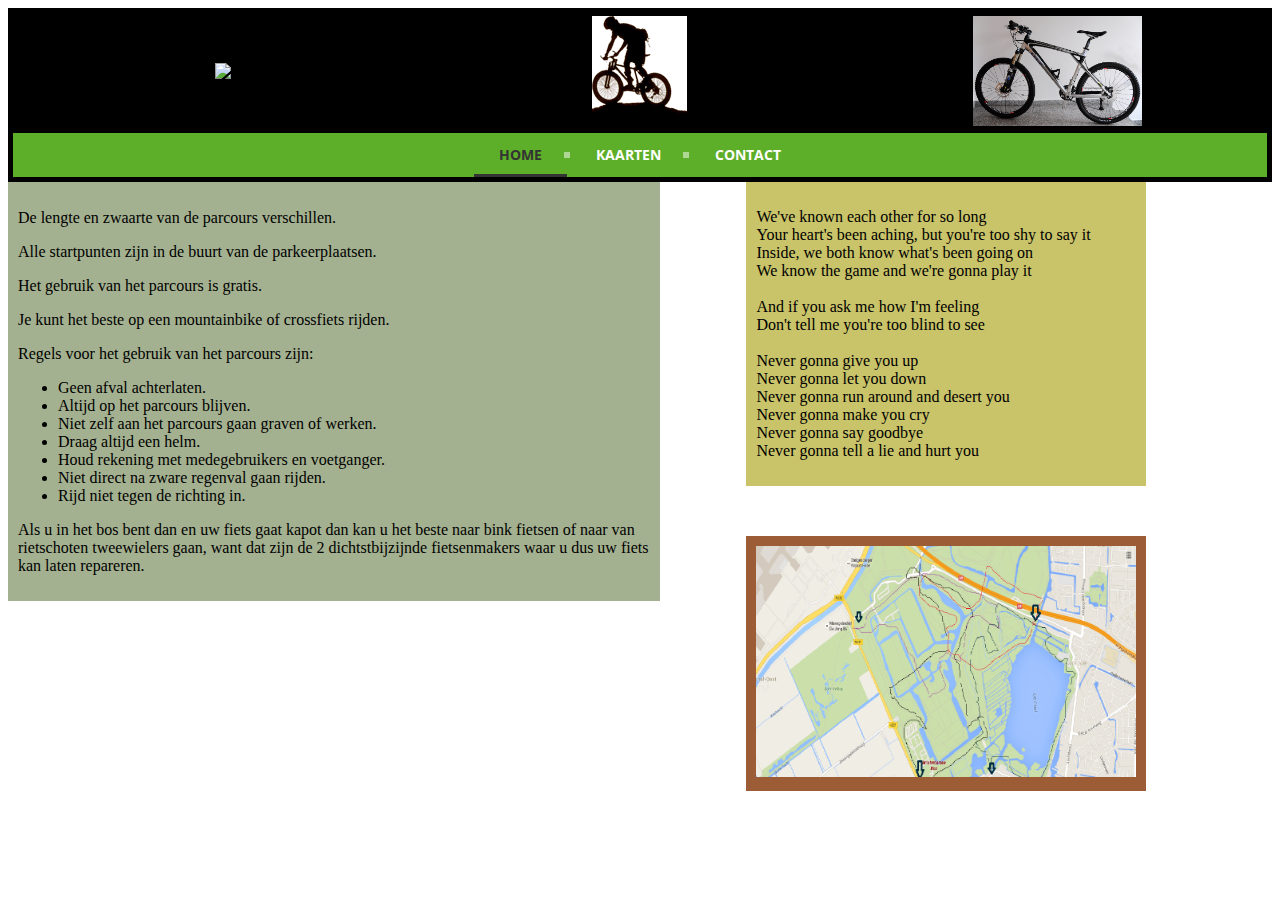
==== index.html @ 2832fa65 "Update index.html" ====
<!DOCTYPE HTML>
<html>
<head>
  <title>Home</title>
  <link rel="stylesheet" type="text/css" href="styles/corrected.css">
  <link rel="stylesheet" type="text/css" href="styles/cssmenu.css">
  <link rel="stylesheet" type="text/css" href="styles/mobile.css">
</head>
<body>
  <!-- On days like these... kids like you... should be burning in hell! wat aardig van jou =====>>Valentijn Vermeij<<===== -->
<header>
  <table class=menu>
    <tr>
      <td class=menu><img src="images/mtb1.png" class=head></td>
      <td class=menu><img src="images/logo.png" class=head></td>
      <td class=menu><img src="images/mtb2.png" class=head></td>
    </tr>
  </table>
  <div id='cssmenu'>
<ul>
   <li class='active'><a href='index.html'><span>Home</span></a></li>
   <li><a href='maps.html'><span>Kaarten</span></a></li>
   <li class='last'><a href='contact.html'><span>Contact</span></a></li>
</ul>
</div>
</header>
<article>
  <p class=large>
<p>De lengte en zwaarte van de parcours verschillen.</p>
<p>Alle startpunten zijn in de buurt van de parkeerplaatsen.</p>
<p>Het gebruik van het parcours is gratis.</p>
<p>Je kunt het beste op een mountainbike of crossfiets rijden.</p>
<p>Regels voor het gebruik van het parcours zijn:</p>
<ul>
<li>Geen afval achterlaten.</li>
<li>Altijd op het parcours blijven.</li>
<li>Niet zelf aan het parcours gaan graven of werken.</li>
<li>Draag altijd een helm.</li>
<li>Houd rekening met medegebruikers en voetganger.</li>
<li>Niet direct na zware regenval gaan rijden.</li>
<li>Rijd niet tegen de richting in.</li>
</ul>
<p>Als u in het bos bent dan en uw fiets gaat kapot dan kan u het beste naar bink fietsen of naar van rietschoten tweewielers gaan, want dat zijn de 2 dichtstbijzijnde fietsenmakers waar u dus uw fiets kan laten repareren.</p>

  </p>
</article>
<section class=boven>
  <p class=normal>
We've known each other for so long<br>
Your heart's been aching, but you're too shy to say it<br>
Inside, we both know what's been going on<br>
We know the game and we're gonna play it<br>
<br>
And if you ask me how I'm feeling<br>
Don't tell me you're too blind to see<br>
<br>
Never gonna give you up<br>
Never gonna let you down<br>
Never gonna run around and desert you<br>
Never gonna make you cry<br>
Never gonna say goodbye<br>
Never gonna tell a lie and hurt you<br>
  </p>
</section>
<section class=onder>
  <img src="images/routekaart.png" alt="sinaasappel" class=map>
</section>
</body>
</html>
---- styles/corrected.css ----
/* ======================fonts============================== */
p.large{font-family:verdana;font-size:13pt;font-color:#000000;}
p.normal{font-family:verdana;font-size:12pt;font-color:#000000;}
p.small{font-family:verdana;font-size:10pt;font-color:#000000;}
/* =======================images============================= */
img.map{max-width:100%;}
img.head{height:110px;}
/* =======================table============================== */
td.menu{width:33%;vertical-align:inherit;}
table.menu{width:100%;}
/* =======================layout==============================*/
header{background-color:black;color:white;text-align:center;padding:5px;}
body{background-image: url("https://raw.githubusercontent.com/nasserievermeij/koffiefonds/gh-pages/images/background.jpg");background-size:cover;}
section.boven{width:30%;float:right;padding:10px;margin-right:10%;margin-bottom:50px;background-color:#C9C369;}
section.onder{width:30%;float:right;padding:10px;margin-right:10%;margin-bottom:50px;background-color:#9C5C36;}
article{width:50%;float:left;padding:10px;margin-right:15px;background-color:#A4B190;}
footer{background-color:#402020;color:white;clear:both;text-align:center;padding:5px;}
/* ======================maps================================= */
table.maps{width:100%;}
tr.maps{width:100%;height:30px;}
td.maps{background-color:#79B777;width:35%;padding:8px;}
td.tussen{width:10%;height:20px;}
---- styles/cssmenu.css ----
@import url(http://fonts.googleapis.com/css?family=Open+Sans:700);
#cssmenu {
  background: #5DAE28;
  width: auto;
}
#cssmenu ul {
  list-style: none;
  margin: 0;
  padding: 0;
  line-height: 1;
  display: block;
  zoom: 1;
}
#cssmenu ul:after {
  content: " ";
  display: block;
  font-size: 0;
  height: 0;
  clear: both;
  visibility: hidden;
}
#cssmenu ul li {
  display: inline-block;
  padding: 0;
  margin: 0;
}
#cssmenu.align-right ul li {
  float: right;
}
#cssmenu.align-center ul {
  text-align: center;
}
#cssmenu ul li a {
  color: #ffffff;
  text-decoration: none;
  display: block;
  padding: 15px 25px;
  font-family: 'Open Sans', sans-serif;
  font-weight: 700;
  text-transform: uppercase;
  font-size: 14px;
  position: relative;
  -webkit-transition: color .25s;
  -moz-transition: color .25s;
  -ms-transition: color .25s;
  -o-transition: color .25s;
  transition: color .25s;
}
#cssmenu ul li a:hover {
  color: #333333;
}
#cssmenu ul li a:hover:before {
  width: 100%;
}
#cssmenu ul li a:after {
  content: "";
  display: block;
  position: absolute;
  right: -3px;
  top: 19px;
  height: 6px;
  width: 6px;
  background: #ffffff;
  opacity: .5;
}
#cssmenu ul li a:before {
  content: "";
  display: block;
  position: absolute;
  left: 0;
  bottom: 0;
  height: 3px;
  width: 0;
  background: #333333;
  -webkit-transition: width .25s;
  -moz-transition: width .25s;
  -ms-transition: width .25s;
  -o-transition: width .25s;
  transition: width .25s;
}
#cssmenu ul li.last > a:after,
#cssmenu ul li:last-child > a:after {
  display: none;
}
#cssmenu ul li.active a {
  color: #333333;
}
#cssmenu ul li.active a:before {
  width: 100%;
}
#cssmenu.align-right li.last > a:after,
#cssmenu.align-right li:last-child > a:after {
  display: block;
}
#cssmenu.align-right li:first-child a:after {
  display: none;
}
@media screen and (max-width: 768px) {
  #cssmenu ul li {
    float: none;
    display: block;
  }
  #cssmenu ul li a {
    width: 100%;
    -moz-box-sizing: border-box;
    -webkit-box-sizing: border-box;
    box-sizing: border-box;
    border-bottom: 1px solid #fb998c;
  }
  #cssmenu ul li.last > a,
  #cssmenu ul li:last-child > a {
    border: 0;
  }
  #cssmenu ul li a:after {
    display: none;
  }
  #cssmenu ul li a:before {
    display: none;
  }
}
---- styles/mobile.css ----
/*#8B975B*/

@media screen and (max-width: 786px){
/*Fonts&text*/
p.large {font-familiy:verdana;font-size:15pt;font-color:#000000;}
p.normal {font-familiy:verdana;font-size:12pt;font-color:#000000;}
p.small {font-familiy:verdana;font-size:10pt;font-color:#000000;}
/*images*/
img.map {max-width:25%;}
img.head {height:110px;}

td{width:33%; vertical-align:inherit;}
table{width:100%;}

header {
    background-color:black;
    color:white;
    text-align:center;
    padding:5px; 
}

body {
    background-image: url("https://raw.githubusercontent.com/nasserievermeij/koffiefonds/gh-pages/images/mobielachtergrond.jpg");
    background-size: cover;

}

section.1 {
    background-color:#8B975B;
    width:80%;
    padding:8px;
    margin-left:10%;
    margin-right:10%;
    margin-bottom:20px;
}
section.2 { 
    background-color:#8B975B;
    width:80%;
    margin-left:10%;
    margin-right:10%;
    margin-bottom:10px;
    padding:8px; 
}
article {
    background-color:#8B975B;
    width:70%;
    padding:8px;
    margin-left:15%;
    margin-right:15%;
}
}

footer {
    background-color:black;
    color:white;
    clear:both;
    text-align:center;
    padding:5px; 
}
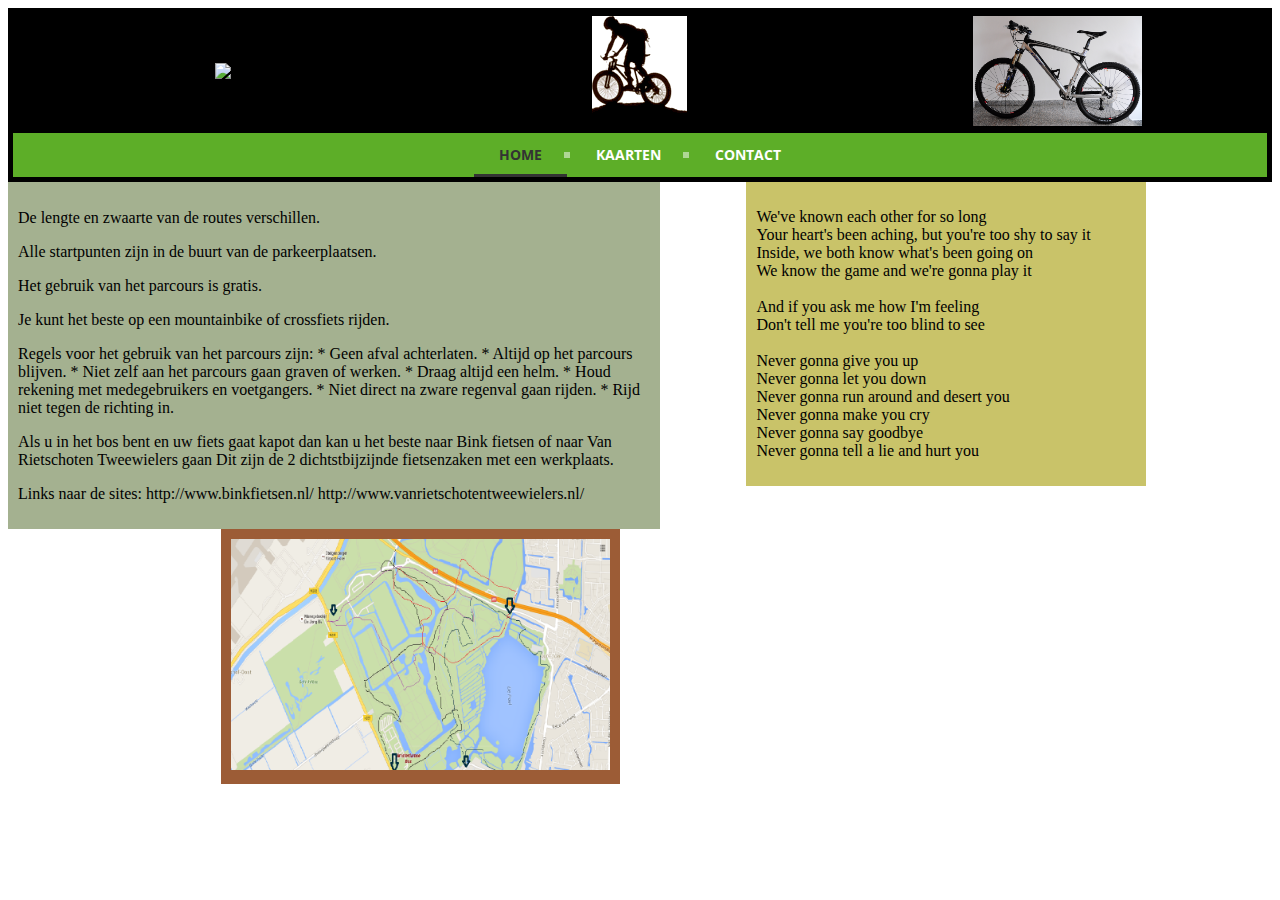
==== commit b6e10312: "Update index.html" ====
--- a/index.html
+++ b/index.html
@@ -26,22 +26,28 @@
 </header>
 <article>
   <p class=large>
-<p>De lengte en zwaarte van de parcours verschillen.</p>
+<p>De lengte en zwaarte van de routes verschillen.</p>
+
 <p>Alle startpunten zijn in de buurt van de parkeerplaatsen.</p>
+
 <p>Het gebruik van het parcours is gratis.</p>
+
 <p>Je kunt het beste op een mountainbike of crossfiets rijden.</p>
-<p>Regels voor het gebruik van het parcours zijn:</p>
-<ul>
-<li>Geen afval achterlaten.</li>
-<li>Altijd op het parcours blijven.</li>
-<li>Niet zelf aan het parcours gaan graven of werken.</li>
-<li>Draag altijd een helm.</li>
-<li>Houd rekening met medegebruikers en voetganger.</li>
-<li>Niet direct na zware regenval gaan rijden.</li>
-<li>Rijd niet tegen de richting in.</li>
-</ul>
-<p>Als u in het bos bent dan en uw fiets gaat kapot dan kan u het beste naar bink fietsen of naar van rietschoten tweewielers gaan, want dat zijn de 2 dichtstbijzijnde fietsenmakers waar u dus uw fiets kan laten repareren.</p>
 
+<p>Regels voor het gebruik van het parcours zijn: 
+* Geen afval achterlaten.
+* Altijd op het parcours blijven.
+* Niet zelf aan het parcours gaan graven of werken.
+* Draag altijd een helm. 
+* Houd rekening met medegebruikers en voetgangers. 
+* Niet direct na zware regenval gaan rijden. 
+* Rijd niet tegen de richting in. </p>
+
+<p>Als u in het bos bent en uw fiets gaat kapot dan kan u het beste naar Bink fietsen of naar Van Rietschoten Tweewielers gaan Dit zijn de 2 dichtstbijzijnde fietsenzaken met een werkplaats. </p>
+
+<p>Links naar de sites:
+http://www.binkfietsen.nl/
+http://www.vanrietschotentweewielers.nl/</p>
   </p>
 </article>
 <section class=boven>
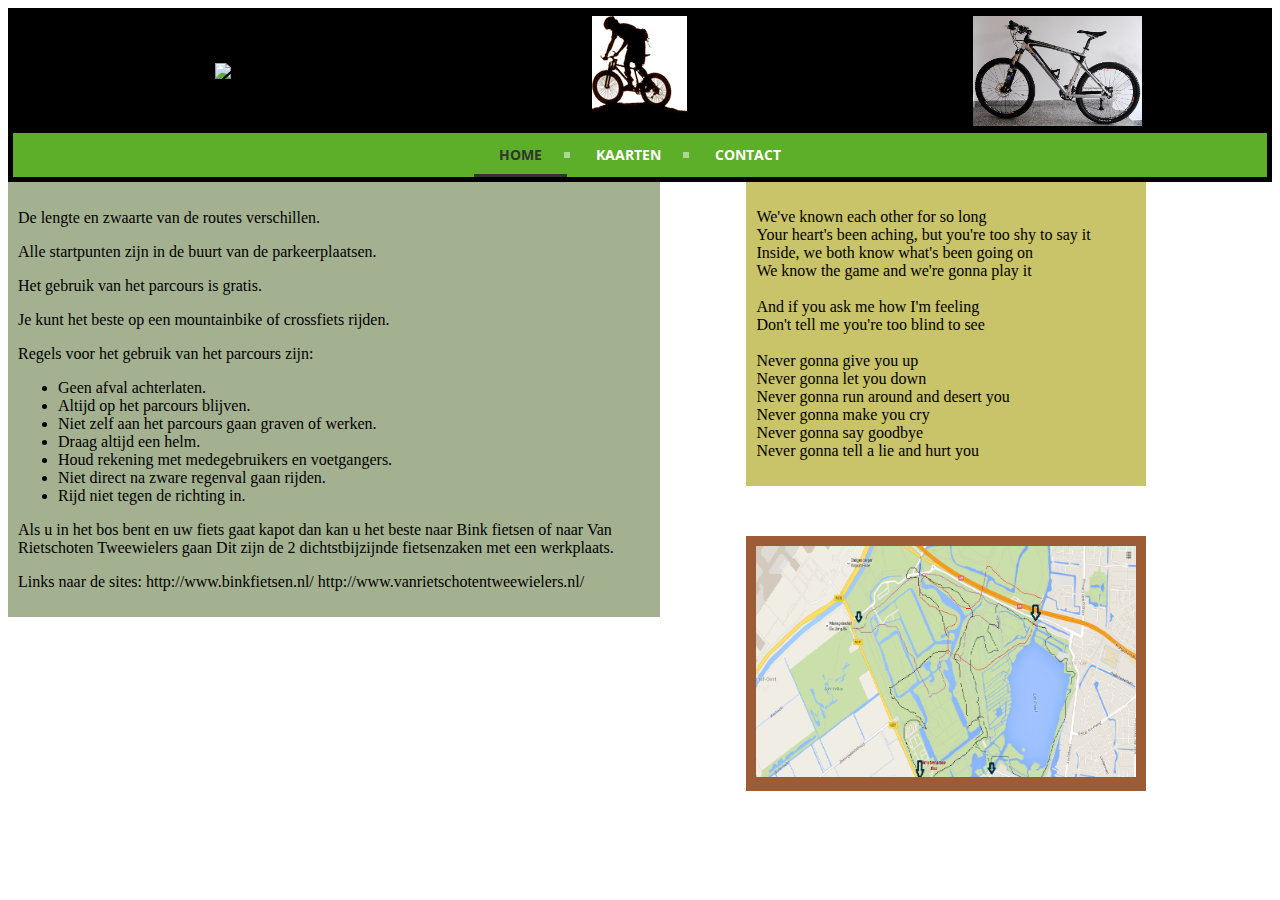
==== commit 966e30d8: "Update index.html" ====
--- a/index.html
+++ b/index.html
@@ -34,14 +34,17 @@
 
 <p>Je kunt het beste op een mountainbike of crossfiets rijden.</p>
 
-<p>Regels voor het gebruik van het parcours zijn: 
-* Geen afval achterlaten.
-* Altijd op het parcours blijven.
-* Niet zelf aan het parcours gaan graven of werken.
-* Draag altijd een helm. 
-* Houd rekening met medegebruikers en voetgangers. 
-* Niet direct na zware regenval gaan rijden. 
-* Rijd niet tegen de richting in. </p>
+<p>Regels voor het gebruik van het parcours zijn: </p>
+
+<ul>
+<li>Geen afval achterlaten.</li>
+<li>Altijd op het parcours blijven.</li>
+<li>Niet zelf aan het parcours gaan graven of werken.</li>
+<li>Draag altijd een helm. </li>
+<li>Houd rekening met medegebruikers en voetgangers. </li>
+<li>Niet direct na zware regenval gaan rijden. </li>
+<li>Rijd niet tegen de richting in. </li>
+</ul>
 
 <p>Als u in het bos bent en uw fiets gaat kapot dan kan u het beste naar Bink fietsen of naar Van Rietschoten Tweewielers gaan Dit zijn de 2 dichtstbijzijnde fietsenzaken met een werkplaats. </p>
 
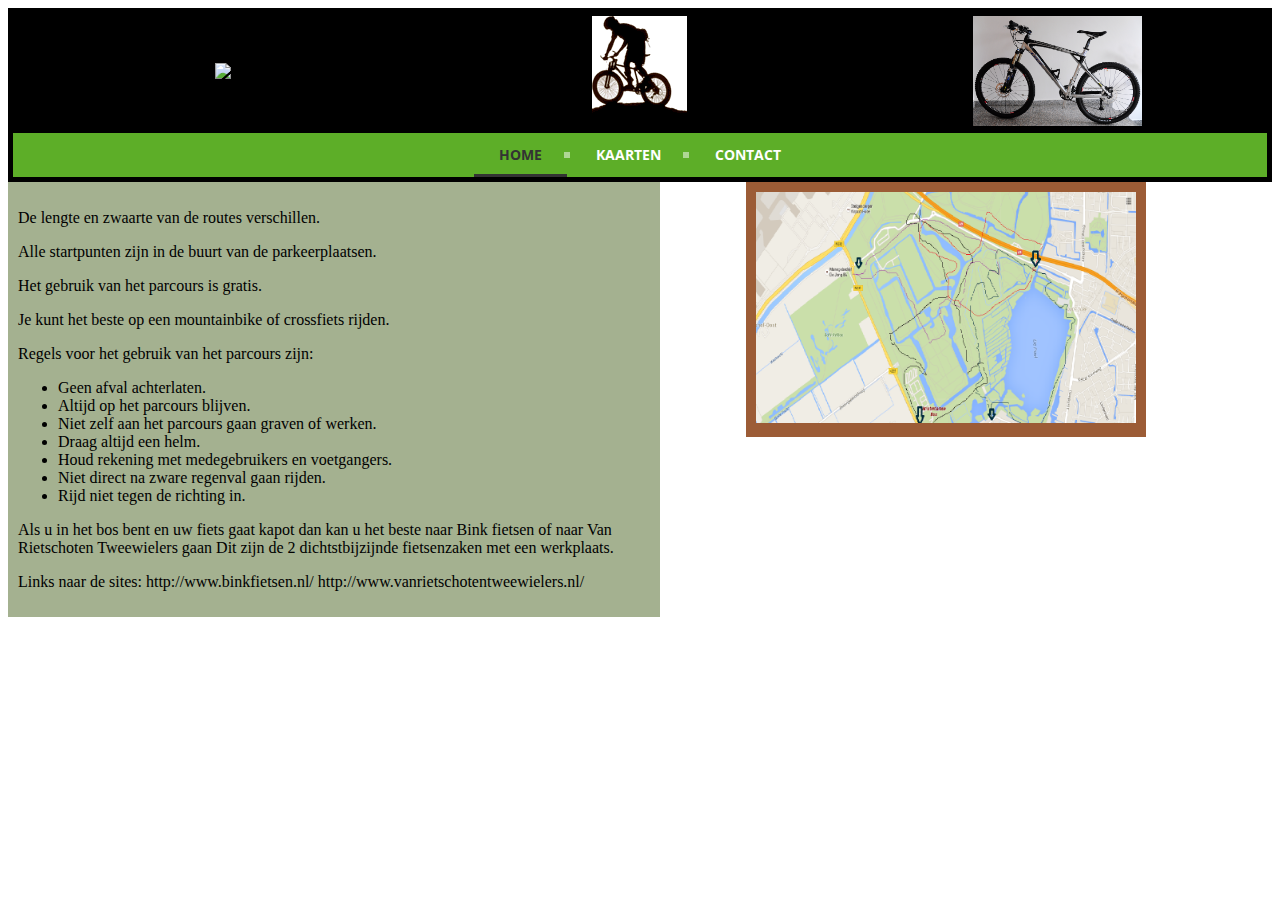
==== commit 619b0680: "Update index.html" ====
--- a/index.html
+++ b/index.html
@@ -53,24 +53,6 @@
 http://www.vanrietschotentweewielers.nl/</p>
   </p>
 </article>
-<section class=boven>
-  <p class=normal>
-We've known each other for so long<br>
-Your heart's been aching, but you're too shy to say it<br>
-Inside, we both know what's been going on<br>
-We know the game and we're gonna play it<br>
-<br>
-And if you ask me how I'm feeling<br>
-Don't tell me you're too blind to see<br>
-<br>
-Never gonna give you up<br>
-Never gonna let you down<br>
-Never gonna run around and desert you<br>
-Never gonna make you cry<br>
-Never gonna say goodbye<br>
-Never gonna tell a lie and hurt you<br>
-  </p>
-</section>
 <section class=onder>
   <img src="images/routekaart.png" alt="sinaasappel" class=map>
 </section>
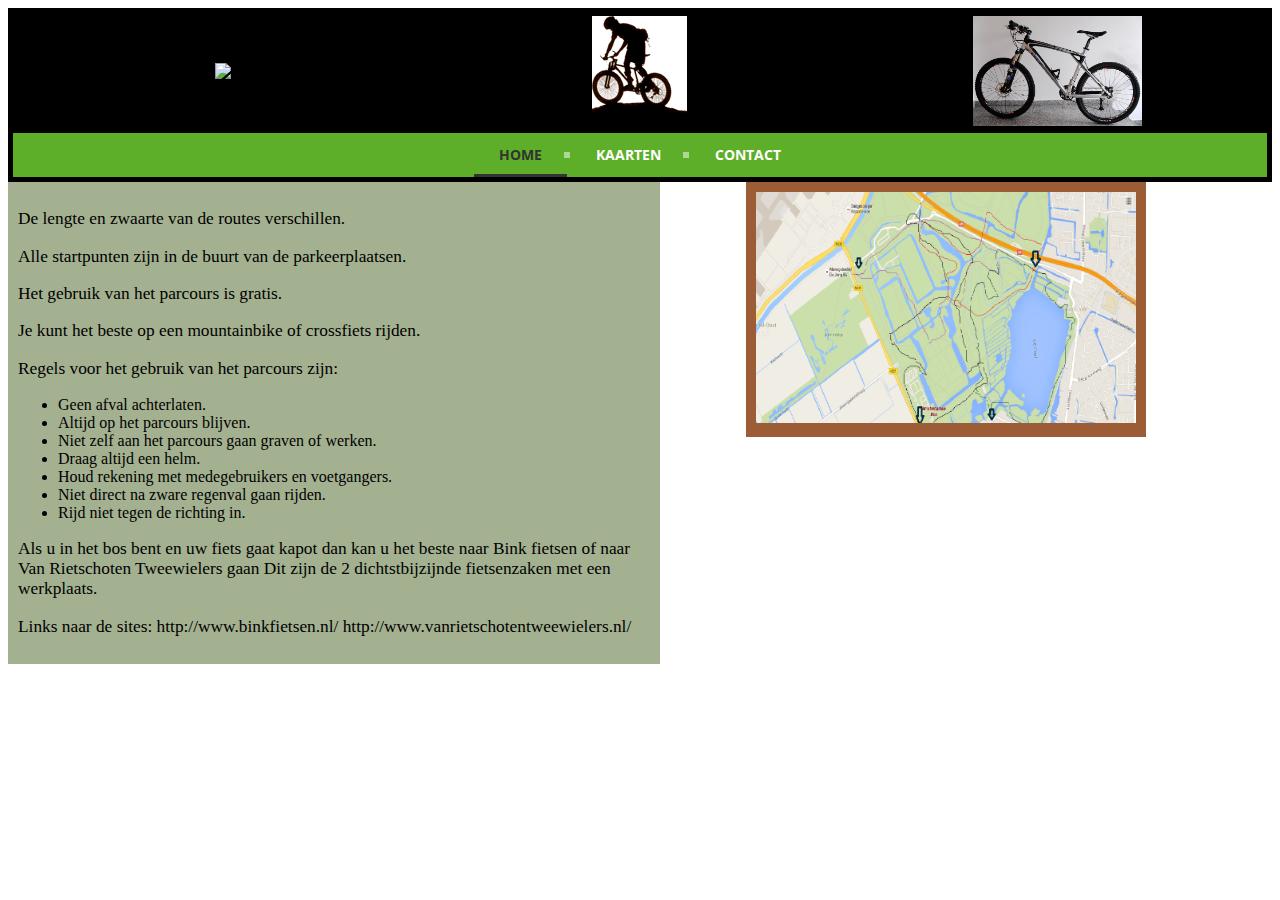
==== commit 6a10b87b: "Update index.html" ====
--- a/index.html
+++ b/index.html
@@ -26,15 +26,15 @@
 </header>
 <article>
   <p class=large>
-<p>De lengte en zwaarte van de routes verschillen.</p>
+<p class='large'>De lengte en zwaarte van de routes verschillen.</p>
 
-<p>Alle startpunten zijn in de buurt van de parkeerplaatsen.</p>
+<p class='large'>Alle startpunten zijn in de buurt van de parkeerplaatsen.</p>
 
-<p>Het gebruik van het parcours is gratis.</p>
+<p class='large'>Het gebruik van het parcours is gratis.</p>
 
-<p>Je kunt het beste op een mountainbike of crossfiets rijden.</p>
+<p class='large'>Je kunt het beste op een mountainbike of crossfiets rijden.</p>
 
-<p>Regels voor het gebruik van het parcours zijn: </p>
+<p class='large'>Regels voor het gebruik van het parcours zijn: </p>
 
 <ul>
 <li>Geen afval achterlaten.</li>
@@ -46,9 +46,9 @@
 <li>Rijd niet tegen de richting in. </li>
 </ul>
 
-<p>Als u in het bos bent en uw fiets gaat kapot dan kan u het beste naar Bink fietsen of naar Van Rietschoten Tweewielers gaan Dit zijn de 2 dichtstbijzijnde fietsenzaken met een werkplaats. </p>
+<p class='large'>Als u in het bos bent en uw fiets gaat kapot dan kan u het beste naar Bink fietsen of naar Van Rietschoten Tweewielers gaan Dit zijn de 2 dichtstbijzijnde fietsenzaken met een werkplaats. </p>
 
-<p>Links naar de sites:
+<p class='large'>Links naar de sites:
 http://www.binkfietsen.nl/
 http://www.vanrietschotentweewielers.nl/</p>
   </p>
